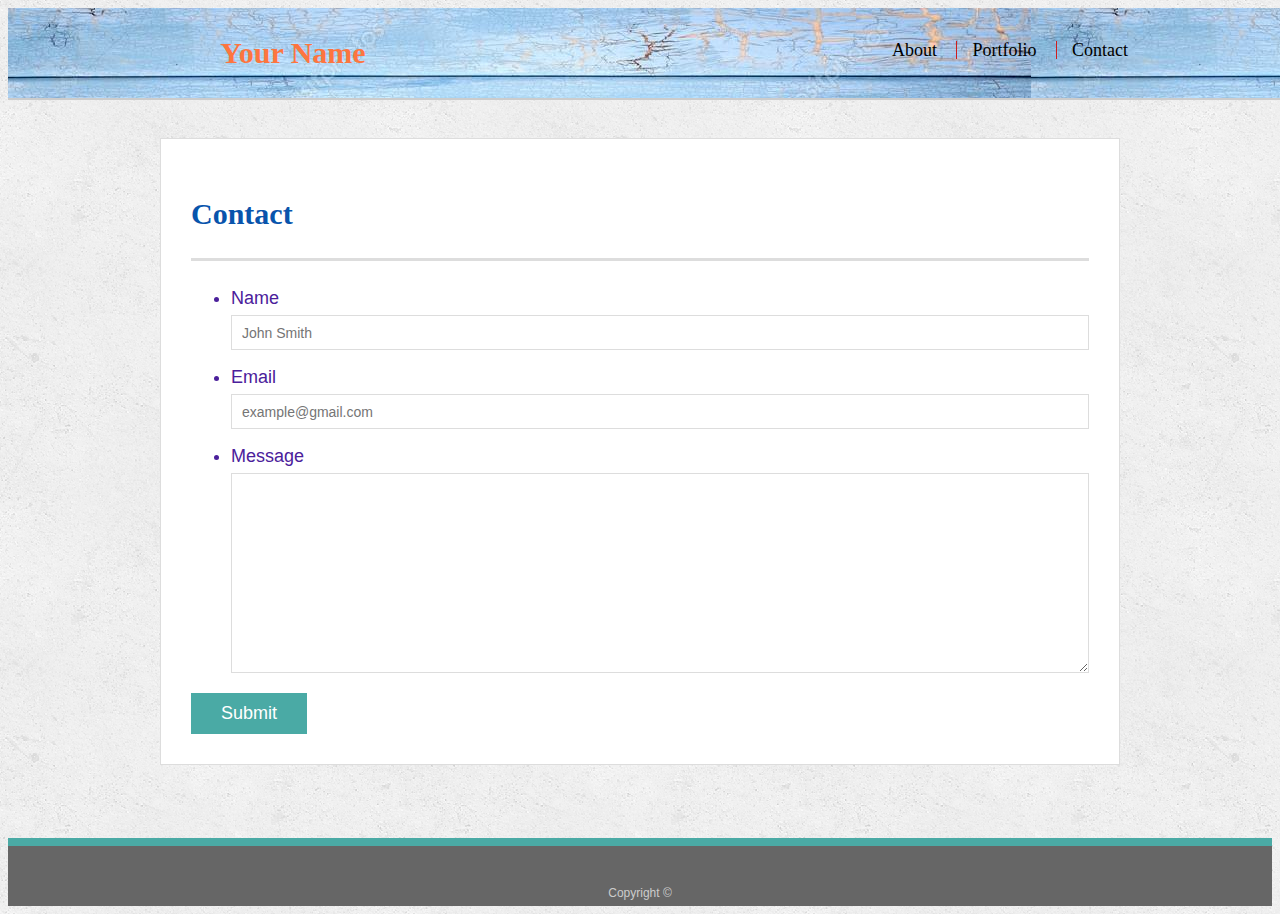
==== contact.html @ c487d488 "myyy" ====
<!doctype html>
<html lang="en-us">

<head>
  <meta charset="UTF-8">
  <title>Contact | Your Name</title>
  <link rel="stylesheet" type="text/css" href="assets/css/style.css">
</head>

<body>

  <header id="masthead">
    <div class="container">
      <a href="index.html" id="logo">Your Name</a>
      <nav>
        <a href="index.html">About</a>
        <a href="portfolio.html">Portfolio</a>
        <a href="contact.html">Contact</a>
      </nav>
    </div>
  </header>

  <div id="main-container" class="container">
    <section class="main-section">
      <h1>Contact</h1>

      <form id="contact-form">
        <ul>
          <li>
            <label for="name">Name</label>
            <input type="text" id="name" name="name" placeholder="John Smith" required="required">
          </li>
          <li>
            <label for="email">Email</label>
            <input type="email" id="email" name="email" placeholder="example@gmail.com" required="required">
          </li>
          <li>
            <label for="message">Message</label>
            <textarea id="message" name="message" required="required"></textarea>
          </li>
        </ul>
        <input type="submit">
      </form>

    </section>

  </div>

  <footer>
    <div class="container">
      Copyright &copy; 
    </div>
  </footer>
</body>

</html>
---- assets/css/style.css ----
body {
  font-family: Arial, "Helvetica Neue", Helvetica, sans-serif;
  font-size: 18px;
  line-height: 34px;
  color: #4b209b;
  background: url("../images/concrete_seamless.png");
}

* {
  box-sizing: border-box;
}

/* general */

.container {
  width: 100%;
  max-width: 960px;
  margin: 0 auto;
  clear: both;
 
}

h1,
h2,
h3,
p {
  margin-bottom: 20px;
  font-family: 'Bree Serif', serif;
}

p:last-child {
  margin-bottom: 0;
}

h1,
h2,
h3 {
  font-family: Georgia, Times, "Times New Roman", serif;
  font-weight: 700;
  color: #0854ac;
}

h1 {
  padding-bottom: 20px;
  font-size: 30px;
  line-height: 49px;
  border-bottom: 3px solid #dddddd;
}

h2,
h3 {
  font-size: 22px;
}

/* header */

#masthead {
  position: fixed;
  z-index: 99;
  width: 100%;
  margin: 0 0 30px;
  overflow: auto;
  color: #ffffff;
  background: #ffffff;
  border-bottom: 2px solid #cccccc;
  font-family: 'Bree Serif', serif;
  background: url("../images/myimage.jpg");
  
}

#logo {
  float: left;
  width: 250px;
  height: 90px;
  font-family: Georgia, Times, "Times New Roman", serif;
  font-size: 30px;
  font-weight: 700;
  line-height: 90px;
  color: #fd753f;
  text-align: center;
  text-decoration: none;
 
}

nav {
  float: right;
  margin-top: 25px;
}

nav a {
  display: inline-block;
  padding-left: 15px;
  margin-left: 15px;
  line-height: 18px;
  color: black;
  text-decoration: none;
  border-left: 1px solid #cf1d1d;
}

nav a:first-child {
  border-left: 0 none;
}

/* footer */

footer {
  padding: 30px 0;
  clear: both;
  font-size: 12px;
  color: #ffffff;
  color: #cccccc;
  text-align: center;
  background: #666666;
  border-top: 8px solid #4aaaa5;
  height: 50px;
}

h3, h2 {
  padding-bottom: 20px;
  margin-bottom: 15px;
  line-height: 22px;
  border-bottom: 2px solid #eeeeee;
}

/* main */

#main-container {
  padding-top: 130px;
  min-height: calc(100vh - 70px);
}

.main-section {
  float: left;
  width: 100%;
  max-width: 960px;
  padding: 30px;
  margin: 0 0 40px;
  background: #ffffff;
  border: 1px solid #dddddd;
}

/* portfolio page */

.work {
  position: relative;
  float: left;
  width: 274px;
  margin: 20px 0 25px;
  overflow: auto;
}

.work:nth-child(even) {
  margin-right: 40px;
}

.work img {
  width: 100%;
  border: 0 none;
  opacity: 0.8;
}

.work h3 {
  position: absolute;
  bottom: 20px;
  width: 100%;
  padding: 15px;
  margin-bottom: 0;
  font-weight: 300;
  line-height: 30px;
  color: #ffffff;
  text-align: center;
  background: #4aaaa5;
  border-bottom: 0;
}

.auth-image {
  float: left;
  width: 200px;
  height: auto;
  margin-top: 10px;
  margin-right: 25px;
}

/* contact page */

#contact-form ul {
  margin-bottom: 20px;
}

#contact-form li {
  margin-bottom: 10px;
}

label,
input[type=text],
input[type=email],
textarea {
  display: block;
  width: 100%;
}

input[type=text],
input[type=email],
textarea {
  height: 35px;
  padding: 0 10px;
  font-size: 14px;
  border: 1px solid #dddddd;
}

textarea {
  height: 200px;
}

input[type=submit] {
  padding: 10px 30px;
  font-size: 18px;
  color: #ffffff;
  cursor: pointer;
  background: #4aaaa5;
  border: 0 none;
}
@media screen and (max-width: 768px) {
  /* The body's bg color will be #333 */
  body {
    background-color: #333;
  }

  /* The wrapper's width will be 600px */
  .wrapper {
    width: 600px;
  }}
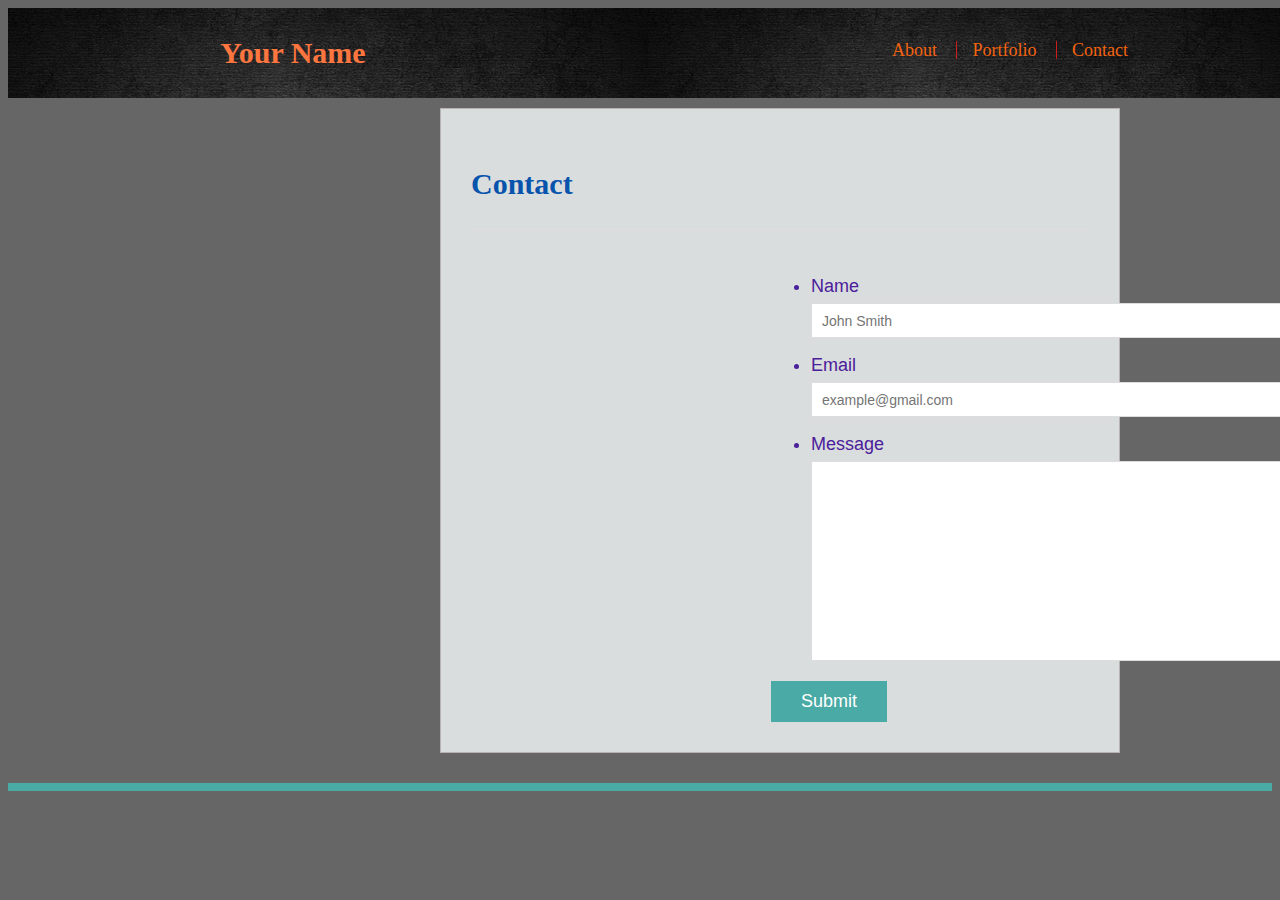
==== commit d695c122: "added projects" ====
--- a/contact.html
+++ b/contact.html
@@ -19,11 +19,11 @@
       </nav>
     </div>
   </header>
-
+  
   <div id="main-container" class="container">
     <section class="main-section">
       <h1>Contact</h1>
-
+      
       <form id="contact-form">
         <ul>
           <li>
@@ -41,16 +41,14 @@
         </ul>
         <input type="submit">
       </form>
-
+      
     </section>
-
+    
   </div>
 
   <footer>
-    <div class="container">
-      Copyright &copy; 
-    </div>
-  </footer>
+  
+</footer>
 </body>
 
 </html>
--- a/assets/css/style.css
+++ b/assets/css/style.css
@@ -3,7 +3,7 @@
   font-size: 18px;
   line-height: 34px;
   color: #4b209b;
-  background: url("../images/concrete_seamless.png");
+  background-color: #666666;
 }
 
 * {
@@ -62,7 +62,7 @@
   overflow: auto;
   color: #ffffff;
   background: #ffffff;
-  border-bottom: 2px solid #cccccc;
+  border-bottom: 0px solid #cccccc;
   font-family: 'Bree Serif', serif;
   background: url("../images/myimage.jpg");
   
@@ -92,7 +92,7 @@
   padding-left: 15px;
   margin-left: 15px;
   line-height: 18px;
-  color: black;
+  color: rgb(243, 99, 16);
   text-decoration: none;
   border-left: 1px solid #cf1d1d;
 }
@@ -125,18 +125,20 @@
 /* main */
 
 #main-container {
-  padding-top: 130px;
-  min-height: calc(100vh - 70px);
+  padding-top:100px;
+  padding-left: 280px;
+  margin-bottom: 0px;
+  border: 0px;
 }
 
 .main-section {
   float: left;
   width: 100%;
-  max-width: 960px;
+  max-width: 1000px;
   padding: 30px;
-  margin: 0 0 40px;
-  background: #ffffff;
-  border: 1px solid #dddddd;
+  margin: 0 0 30px;
+  background: #e6e9e9e8;
+  border: 1px solid #b9b2b2;
 }
 
 /* portfolio page */
@@ -231,4 +233,99 @@
     width: 600px;
   }}
 
-  +  
+  .mydiv {
+    width: 100%;
+    height: 20px;
+    color: greenyellow
+  }
+
+
+ #c1{
+   margin: 50px;
+  float: left;
+     width: 33.33%;
+     padding: 20px;
+   
+}
+
+ #c2{
+  margin: 50px;
+  width: 33.33%;
+  float: left;
+ 
+   
+  padding: 20px;
+
+}
+
+#c3{
+  margin: 50px;
+  float: left;
+ 
+  width: 33.33%;
+  padding: 20px;
+
+}
+
+
+#mycards{
+  padding-left: 200px;
+  padding-right: 200px;
+  padding-top: 100px;
+  padding-bottom: 100px;
+  width: 100%;
+ 
+  
+  float: left;
+ 
+}
+#mycards2{
+  padding-left: 200px;
+  padding-right: 200px;
+  padding-top: 0px;
+  padding-bottom: 150px;
+  width: 100%;
+ 
+  
+  float: left;
+ 
+}
+
+#contact-form {
+ margin-left: 300px;
+ width:100%;
+ 
+  float:left;
+ 
+
+}
+.card {
+  background-color: rgba(214, 200, 200, 0.966);
+  float: right;
+}
+
+.card-text {
+  font-size:normal;
+  line-height: 1;
+  color: #333;
+
+}
+
+.parallax {
+  /* The image used */
+  background-image: url("../images/software-3682509_960_720.jpg");
+
+  /* Set a specific height */
+  min-height: 600px; 
+  min-width: 100%;
+
+  /* Create the parallax scrolling effect */
+  background-attachment: fixed;
+  background-position: relative;
+  background-repeat: no-repeat;
+  background-size: 100%;
+  z-index: -1;
+  
+}
+
